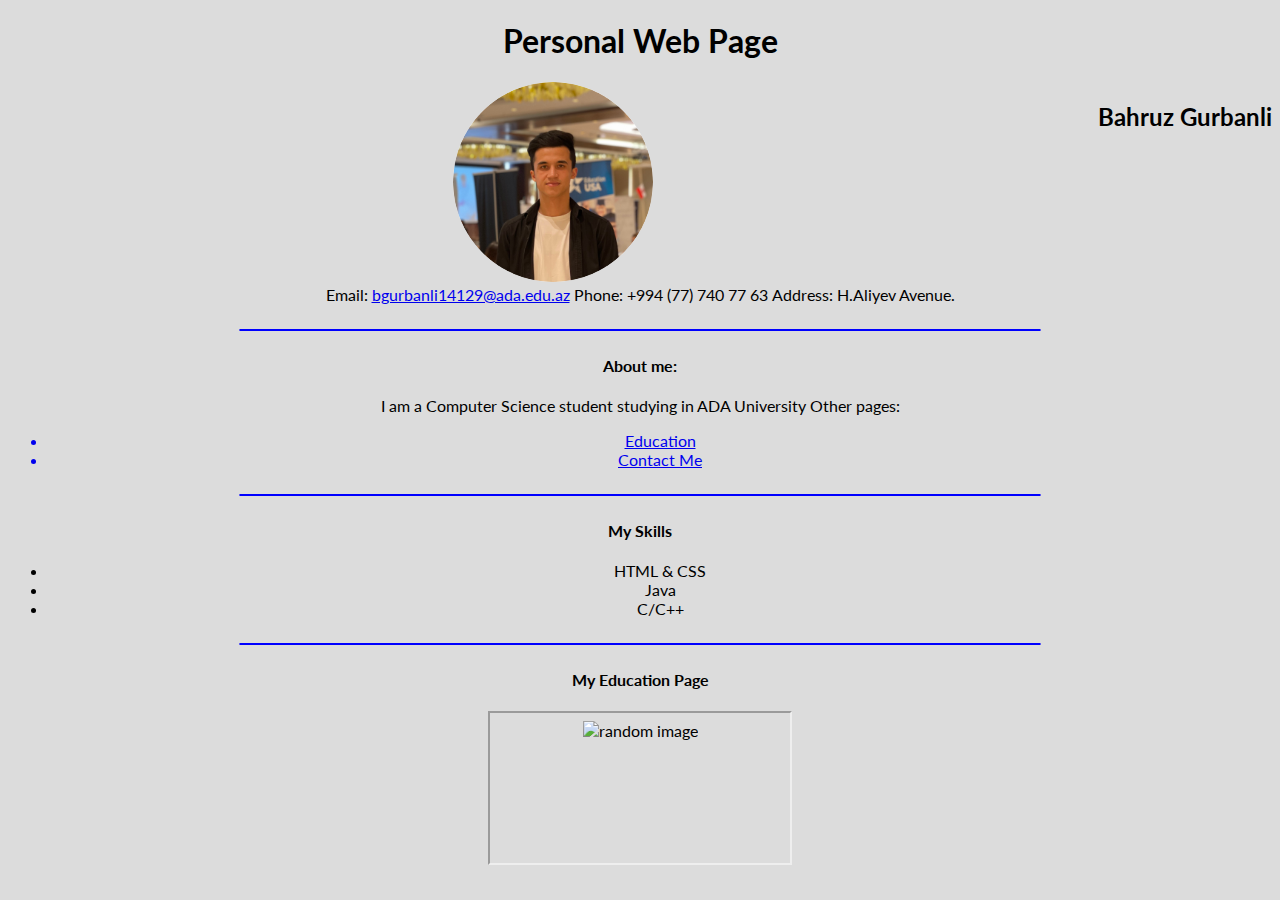
==== index.html @ 8451998f "updated the structure" ====
<!DOCTYPE html>
<html lang="en">
<head>
    <meta charset="UTF-8">
    <meta name="viewport" content="width=device-width, initial-scale=1.0">
    <title>My Personal Web Page</title>
    <link rel="shortcut icon" href="assets/icons/favicon.ico" type="image/x-icon">
    <link rel="stylesheet" href="./assets/style/style.css">
    <link rel="preconnect" href="https://fonts.googleapis.com">
    <link rel="preconnect" href="https://fonts.gstatic.com" crossorigin>
    <link href="https://fonts.googleapis.com/css2?family=Lato:wght@300&family=Martian+Mono:wght@200&display=swap" rel="stylesheet">
</head>
<body>
    <h1>Personal Web Page</h1>
        <div id="container-profile">
        <img src="assets/img/profile.png" id="profile-photo" width="200px" height="200px" alt="My Profile Picture"></td>
                <h2>Bahruz Gurbanli</h2>
                <br>
                <p>Email: <a href="mailto: bgurbanli14129@ada.edu.az">bgurbanli14129@ada.edu.az</a></p>
                <p>Phone: +994 (77) 740 77 63</p>
                <p>Address: H.Aliyev Avenue.</p>
        </div>
    <hr>
    <h4>About me: </h4>
    <p>I am a Computer Science student studying in ADA University</p>
    <p>Other pages: 
        <ul>
            <a href="public/education.html"><li>Education</li></a>
            <a href="public/contact-me.html"><li>Contact Me</li></a>
        </ul>
    </p>
    <hr>
    <h4>My Skills</h4>
    <ul>
        <li>HTML & CSS</li>
        <li>Java</li>
        <li>C/C++</li>
    </ul>
    <hr>
    <h4>My Education Page</h4>
    <iframe src="public/education.html"></iframe>
</body>
</html>
---- assets/style/style.css ----
body {
    background-color:gainsboro;
    font-family: 'Lato', sans-serif;
    text-align: center;
}

#profile-container {
    display: flex;
}

#profile-container img, p, h2 {
    display: inline;
}

#profile-container p, h2 {
    float: right;
}

#profile-photo {
    border-radius: 200px;
    transition-duration: 100ms;
}

#profile-photo:hover {
    border-radius: 200px;
    transition-duration: 100ms;
    width: 220px;
    height: 220px;
}

hr {
    margin-top: 25px;
    margin-bottom: 25px;
    width: 800px;
    border: 1.5px solid blue;
    border-radius: 5px;
}
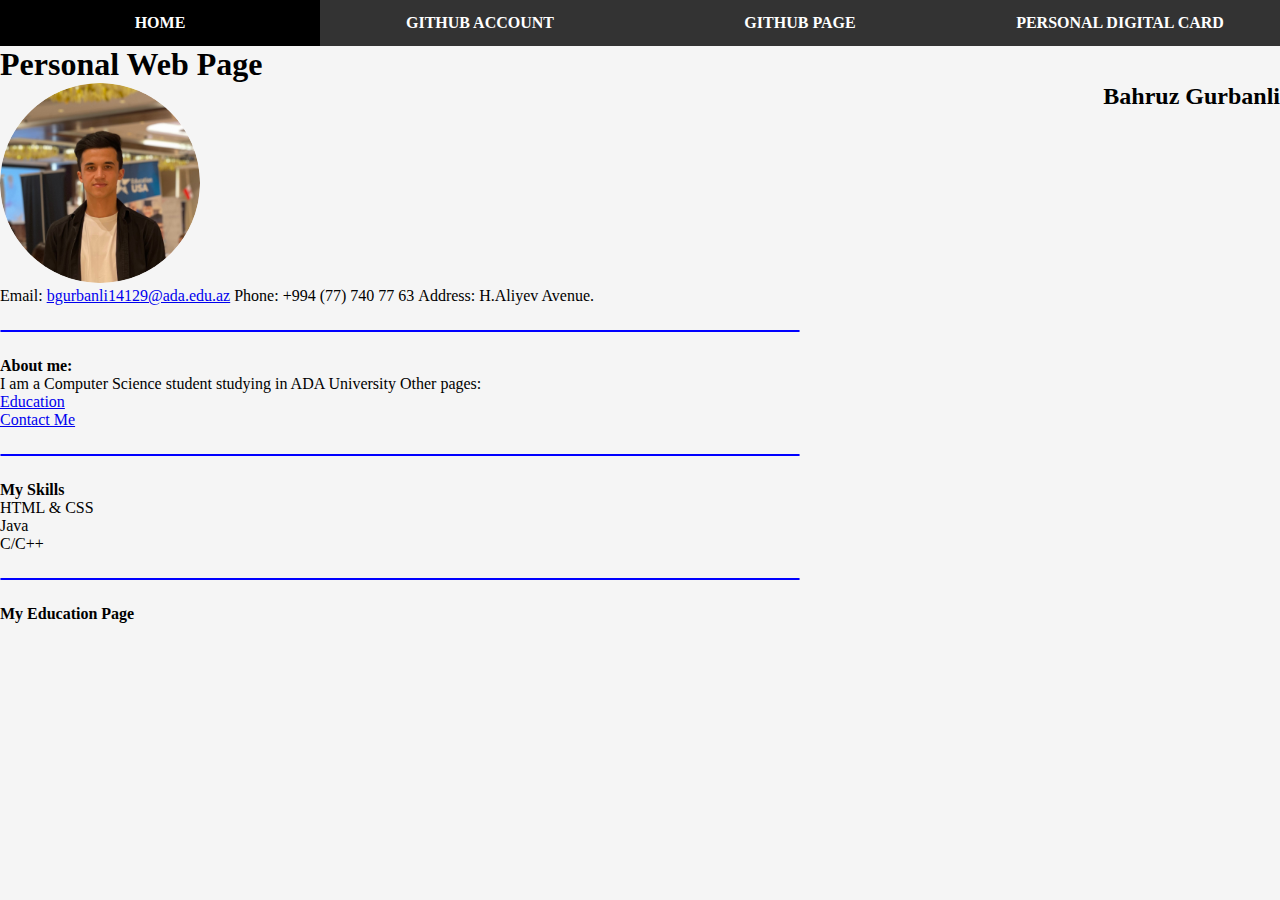
==== commit d0323109: "Navigation bar added" ====
--- a/index.html
+++ b/index.html
@@ -2,15 +2,27 @@
 <html lang="en">
 <head>
     <meta charset="UTF-8">
+    <title>My Personal Web Page</title>
     <meta name="viewport" content="width=device-width, initial-scale=1.0">
-    <title>My Personal Web Page</title>
+
     <link rel="shortcut icon" href="assets/icons/favicon.ico" type="image/x-icon">
     <link rel="stylesheet" href="./assets/style/style.css">
-    <link rel="preconnect" href="https://fonts.googleapis.com">
-    <link rel="preconnect" href="https://fonts.gstatic.com" crossorigin>
-    <link href="https://fonts.googleapis.com/css2?family=Lato:wght@300&family=Martian+Mono:wght@200&display=swap" rel="stylesheet">
 </head>
 <body>
+    
+    <!-- Navigation Bar -->
+    
+    <nav id="nav-bar">
+        <ul class="navigation-container">
+            <li><a href="index.html">Home</a></li>
+            <li><a href="https://github.com/behruzgurbanli">Github Account</a></li>
+            <li><a href="https://github.com/behruzgurbanli/web-and-mobile-behruzgurbanli">Github Page</a></li>
+            <li><a href="public/card.html">Personal Digital Card</a></li>
+        </ul>
+    </nav>
+
+    <!-- Navigation Bar End-->
+
     <h1>Personal Web Page</h1>
         <div id="container-profile">
         <img src="assets/img/profile.png" id="profile-photo" width="200px" height="200px" alt="My Profile Picture"></td>
@@ -38,6 +50,5 @@
     </ul>
     <hr>
     <h4>My Education Page</h4>
-    <iframe src="public/education.html"></iframe>
 </body>
 </html>--- a/assets/style/style.css
+++ b/assets/style/style.css
@@ -1,8 +1,62 @@
+* {
+    margin: 0;
+    padding: 0;
+    box-sizing: border-box;
+}
+
+
 body {
-    background-color:gainsboro;
-    font-family: 'Lato', sans-serif;
+    background-color: #f5f5f5;
+    color: #000000;
+}
+
+
+#nav-bar {
+    background-color: #333;
+}
+
+.navigation-container {
+    width: 100%;
+    list-style-type: none;
+    overflow: hidden;
+    justify-content: space-evenly;
+}
+
+.navigation-container li {
+    float: left;
+    width: 25%;
+}
+
+.navigation-container a {
+    display: block;
+    text-transform: uppercase;
     text-align: center;
+    padding: 14px 16px;
+    font-weight: 600;
+    color: #ffffff;
+    text-decoration: none;
+    align-items: center;
+    justify-content: center;
+    transition-duration: 300ms;
 }
+
+.navigation-container a:hover {
+    transition-duration: 300ms;
+    background-color: #000000;
+}
+
+
+
+
+
+
+
+
+
+
+
+
+
 
 #profile-container {
     display: flex;
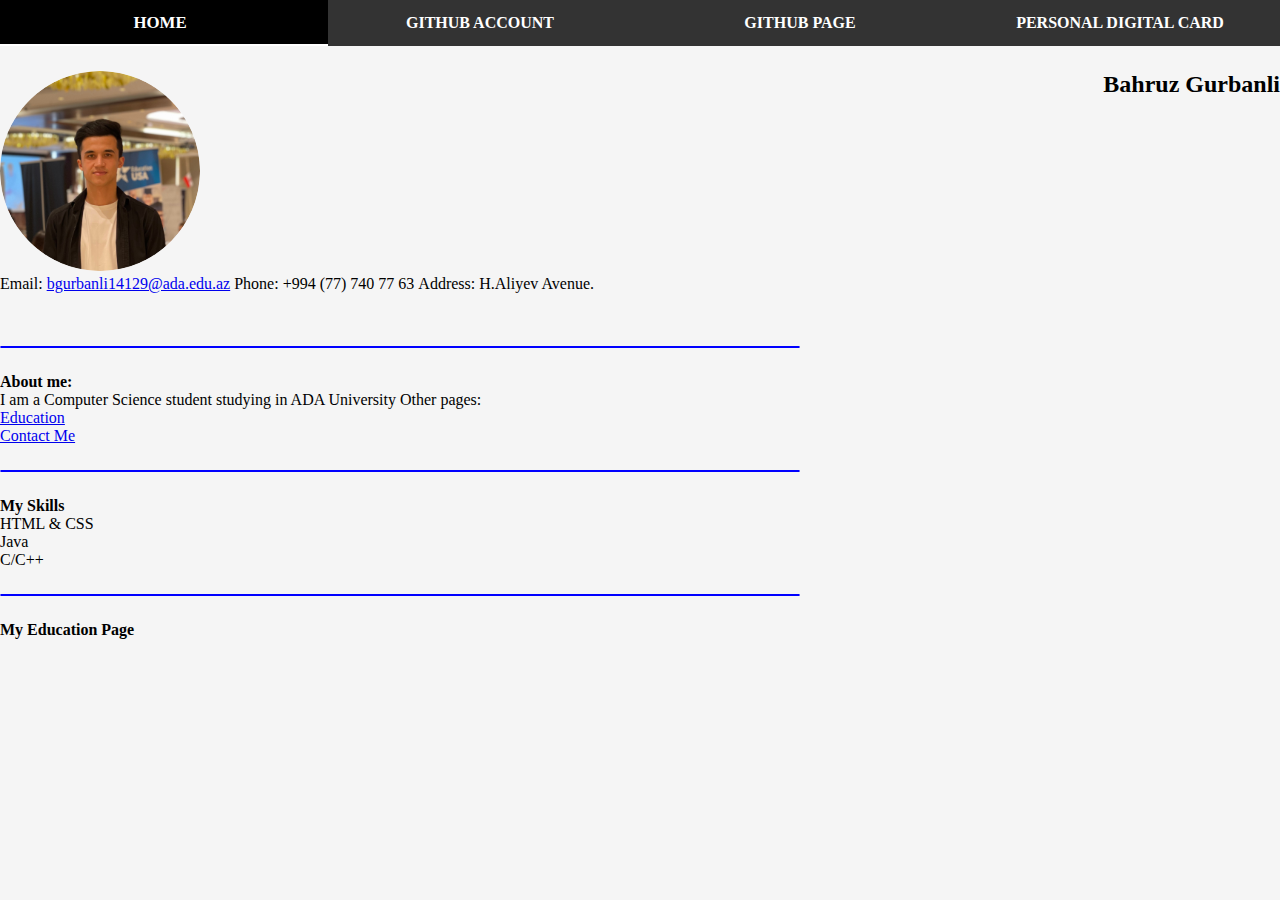
==== commit ff3ec639: "Nav bar updated" ====
--- a/index.html
+++ b/index.html
@@ -22,16 +22,14 @@
     </nav>
 
     <!-- Navigation Bar End-->
-
-    <h1>Personal Web Page</h1>
-        <div id="container-profile">
+    <div id="profile">
         <img src="assets/img/profile.png" id="profile-photo" width="200px" height="200px" alt="My Profile Picture"></td>
-                <h2>Bahruz Gurbanli</h2>
-                <br>
-                <p>Email: <a href="mailto: bgurbanli14129@ada.edu.az">bgurbanli14129@ada.edu.az</a></p>
-                <p>Phone: +994 (77) 740 77 63</p>
-                <p>Address: H.Aliyev Avenue.</p>
-        </div>
+            <h2>Bahruz Gurbanli</h2>
+            <br>
+            <p>Email: <a href="mailto: bgurbanli14129@ada.edu.az">bgurbanli14129@ada.edu.az</a></p>
+            <p>Phone: +994 (77) 740 77 63</p>
+            <p>Address: H.Aliyev Avenue.</p>
+    </div>
     <hr>
     <h4>About me: </h4>
     <p>I am a Computer Science student studying in ADA University</p>
--- a/assets/style/style.css
+++ b/assets/style/style.css
@@ -38,21 +38,37 @@
     align-items: center;
     justify-content: center;
     transition-duration: 300ms;
+    position: relative;
+    transition: transform 1s;
+}
+
+.navigation-container a::before {
+    content: "";
+    position: absolute;
+    bottom: 0;
+    left: 0;
+    width: 0;
+    height: 3px;
+    background-color: #ffffff;
+    transition: width 1s;
+}
+
+.navigation-container a:hover::before {
+    width: 100%;
 }
 
 .navigation-container a:hover {
     transition-duration: 300ms;
+    transform: scale(1.05);
     background-color: #000000;
 }
 
 
 
-
-
-
-
-
-
+#profile {
+    margin-top: 25px;
+    height: 250px;
+}
 
 
 
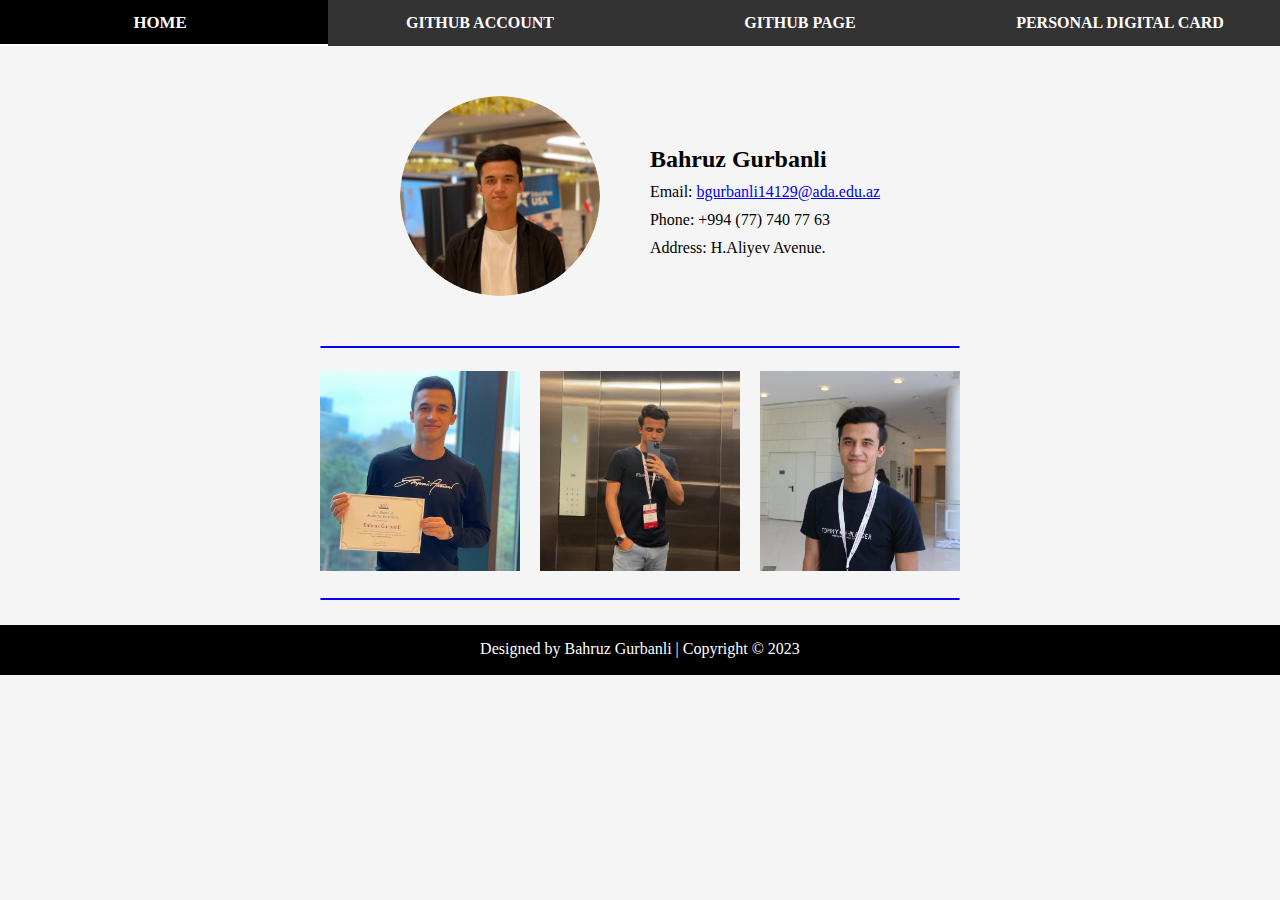
==== commit 51f7106b: "Gallery added. Card added." ====
--- a/index.html
+++ b/index.html
@@ -22,31 +22,49 @@
     </nav>
 
     <!-- Navigation Bar End-->
+
+    <!-- Profile -->
+
     <div id="profile">
-        <img src="assets/img/profile.png" id="profile-photo" width="200px" height="200px" alt="My Profile Picture"></td>
+        <div id="profile-photo">
+            <img src="assets/img/profile.png" width="200px" height="200px" alt="My Profile Picture"></td>
+        </div>
+        <div class="text-container">
             <h2>Bahruz Gurbanli</h2>
-            <br>
             <p>Email: <a href="mailto: bgurbanli14129@ada.edu.az">bgurbanli14129@ada.edu.az</a></p>
             <p>Phone: +994 (77) 740 77 63</p>
             <p>Address: H.Aliyev Avenue.</p>
+        </div>
     </div>
+
+    <!-- Profile End -->
+    
     <hr>
-    <h4>About me: </h4>
-    <p>I am a Computer Science student studying in ADA University</p>
-    <p>Other pages: 
-        <ul>
-            <a href="public/education.html"><li>Education</li></a>
-            <a href="public/contact-me.html"><li>Contact Me</li></a>
-        </ul>
-    </p>
+
+    <!-- Gallery -->
+
+    <div id="gallery-container">
+        <div class="gallery-image">
+          <img src="assets/img/img1.jpeg" alt="my image 1">
+        </div>
+        <div class="gallery-image">
+            <img src="assets/img/img2.jpeg" alt="my image 2">
+        </div>
+        <div class="gallery-image">
+              <img src="assets/img/img3.jpeg" alt="my image 3">
+        </div>
+    </div>
+
+    <!-- Gallery End -->
+
     <hr>
-    <h4>My Skills</h4>
-    <ul>
-        <li>HTML & CSS</li>
-        <li>Java</li>
-        <li>C/C++</li>
-    </ul>
-    <hr>
-    <h4>My Education Page</h4>
+
+    <!-- Footer -->
+
+    <footer>
+        <p>Designed by Bahruz Gurbanli | Copyright &copy  2023</p>
+    </footer>
+
+    <!-- Footer End -->
 </body>
 </html>--- a/assets/style/style.css
+++ b/assets/style/style.css
@@ -63,45 +63,91 @@
     background-color: #000000;
 }
 
-
-
 #profile {
     margin-top: 25px;
     height: 250px;
+    display: flex;
+    flex-direction: row;
+    align-items: center;
+    justify-content: center;
 }
 
-
-
-
-
-#profile-container {
-    display: flex;
+.text-container {
+    margin-left: 50px;
 }
 
-#profile-container img, p, h2 {
-    display: inline;
+.text-container * {
+    margin-top: 10px;
 }
 
-#profile-container p, h2 {
-    float: right;
+.text-container h2 {
+    /* MUST BE EDITED */
 }
 
 #profile-photo {
-    border-radius: 200px;
-    transition-duration: 100ms;
+    width: 200px;
+    display: flex;
+    justify-content: center;
 }
 
-#profile-photo:hover {
+#profile-photo img {
     border-radius: 200px;
-    transition-duration: 100ms;
+    transition-duration: 200ms;
+}
+
+#profile-photo img:hover {
+    border-radius: 200px;
+    transition-duration: 200ms;
     width: 220px;
     height: 220px;
 }
 
+
 hr {
     margin-top: 25px;
     margin-bottom: 25px;
-    width: 800px;
+    width: 50%;
     border: 1.5px solid blue;
     border-radius: 5px;
+    margin-left: 25%;
+    padding: 0;  
+}
+
+
+#gallery-container {
+    display: flex;
+    justify-content: center;
+    align-items: center;
+    height: 200px;
+}
+
+#gallery-container:hover .gallery-image:not(:hover) {
+    filter: grayscale(100%);
+    opacity: 50%;
+}
+  
+.gallery-image {
+    position: relative;
+    padding: 10px;
+    transition: 300ms;
+}
+  
+.gallery-image img {
+    width: 200px;
+    height: 200px;
+}
+
+footer {
+    background-color: #000000;
+    width: 100%;
+    color: #ffffff;
+    text-align: center;
+    height: 50px;
+    margin-top: 10px;
+    bottom: 0;
+    left: 0;
+    position: relative;
+}
+footer p {
+    padding: 15px;
 }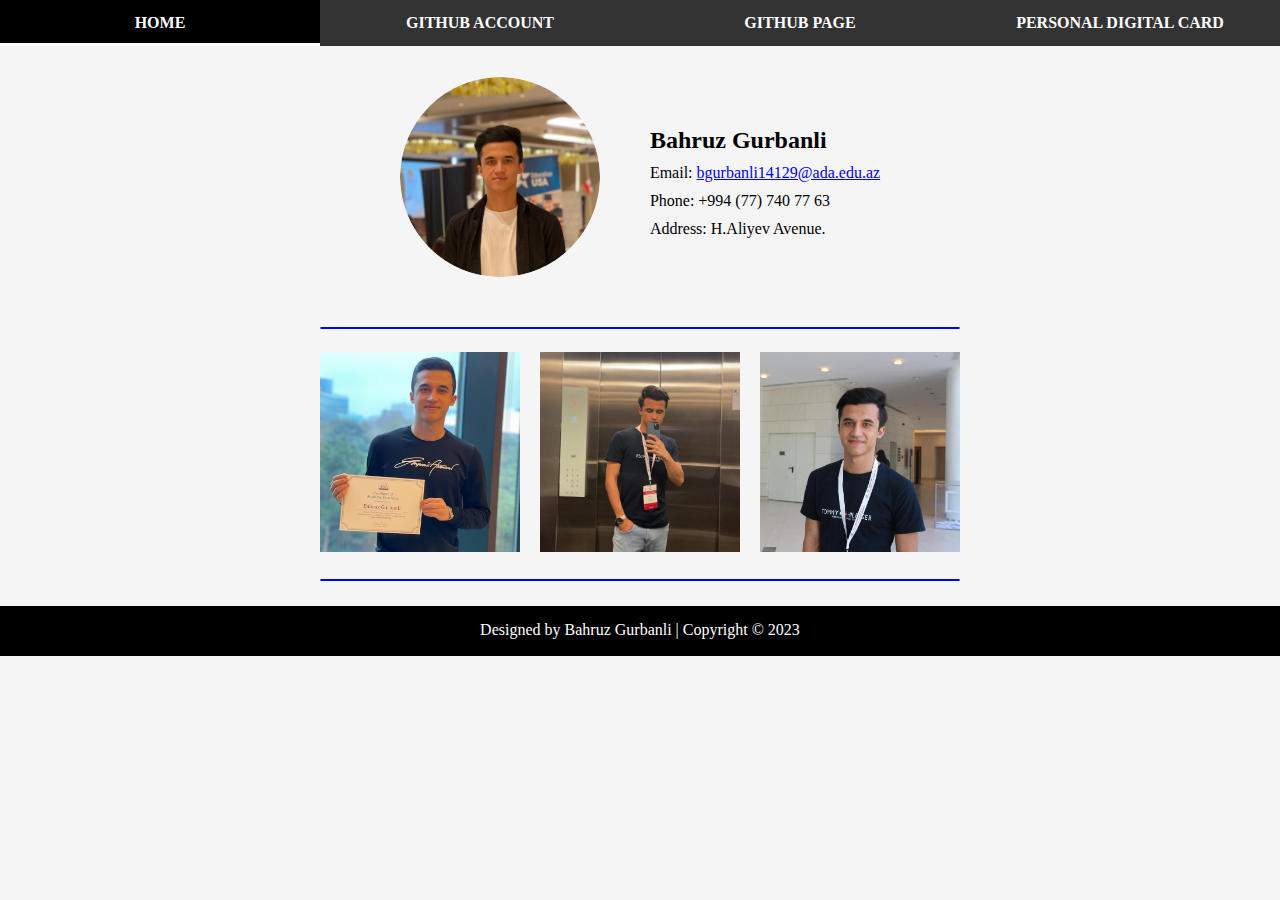
==== commit c636711d: "Navigation bar activeness" ====
--- a/index.html
+++ b/index.html
@@ -14,7 +14,7 @@
     
     <nav id="nav-bar">
         <ul class="navigation-container">
-            <li><a href="index.html">Home</a></li>
+            <li class="active-section"><a href="index.html">Home</a></li>
             <li><a href="https://github.com/behruzgurbanli">Github Account</a></li>
             <li><a href="https://github.com/behruzgurbanli/web-and-mobile-behruzgurbanli">Github Page</a></li>
             <li><a href="public/card.html">Personal Digital Card</a></li>
@@ -22,6 +22,8 @@
     </nav>
 
     <!-- Navigation Bar End-->
+
+    <hr>
 
     <!-- Profile -->
 
@@ -58,7 +60,7 @@
     <!-- Gallery End -->
 
     <hr>
-
+    
     <!-- Footer -->
 
     <footer>
--- a/assets/style/style.css
+++ b/assets/style/style.css
@@ -12,7 +12,10 @@
 
 
 #nav-bar {
+    top: 0;
+    position: fixed;
     background-color: #333;
+    width: 100%;
 }
 
 .navigation-container {
@@ -59,8 +62,15 @@
 
 .navigation-container a:hover {
     transition-duration: 300ms;
-    transform: scale(1.05);
     background-color: #000000;
+}
+
+.active-section {
+    background-color: #000000;
+}
+
+.active-section a::before {
+    width: 100%;
 }
 
 #profile {
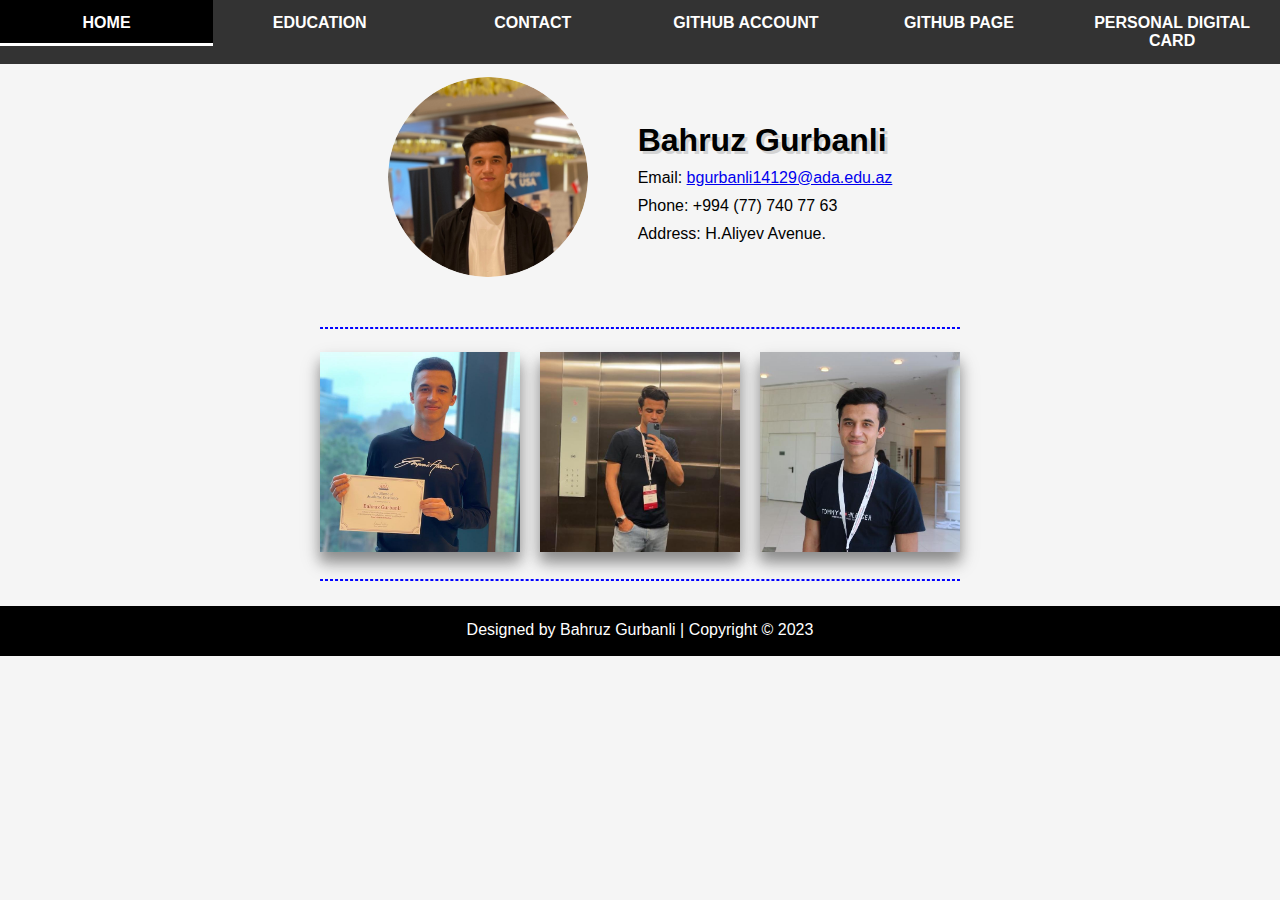
==== commit adbedaa0: "new pages added" ====
--- a/index.html
+++ b/index.html
@@ -4,7 +4,6 @@
     <meta charset="UTF-8">
     <title>My Personal Web Page</title>
     <meta name="viewport" content="width=device-width, initial-scale=1.0">
-
     <link rel="shortcut icon" href="assets/icons/favicon.ico" type="image/x-icon">
     <link rel="stylesheet" href="./assets/style/style.css">
 </head>
@@ -15,6 +14,8 @@
     <nav id="nav-bar">
         <ul class="navigation-container">
             <li class="active-section"><a href="index.html">Home</a></li>
+            <li><a href="public/education.html">Education</a></li>
+            <li><a href="public/contact-me.html">Contact</a></li>
             <li><a href="https://github.com/behruzgurbanli">Github Account</a></li>
             <li><a href="https://github.com/behruzgurbanli/web-and-mobile-behruzgurbanli">Github Page</a></li>
             <li><a href="public/card.html">Personal Digital Card</a></li>
@@ -22,7 +23,6 @@
     </nav>
 
     <!-- Navigation Bar End-->
-
     <hr>
 
     <!-- Profile -->
@@ -32,7 +32,7 @@
             <img src="assets/img/profile.png" width="200px" height="200px" alt="My Profile Picture"></td>
         </div>
         <div class="text-container">
-            <h2>Bahruz Gurbanli</h2>
+            <h1>Bahruz Gurbanli</h1>
             <p>Email: <a href="mailto: bgurbanli14129@ada.edu.az">bgurbanli14129@ada.edu.az</a></p>
             <p>Phone: +994 (77) 740 77 63</p>
             <p>Address: H.Aliyev Avenue.</p>
--- a/assets/style/style.css
+++ b/assets/style/style.css
@@ -6,6 +6,7 @@
 
 
 body {
+    font-family: Helvetica, sans-serif;
     background-color: #f5f5f5;
     color: #000000;
 }
@@ -27,7 +28,7 @@
 
 .navigation-container li {
     float: left;
-    width: 25%;
+    width: 16.65%;
 }
 
 .navigation-container a {
@@ -90,8 +91,8 @@
     margin-top: 10px;
 }
 
-.text-container h2 {
-    /* MUST BE EDITED */
+.text-container h1 {
+    text-shadow: 3px 3px #d3d3d3;
 }
 
 #profile-photo {
@@ -121,6 +122,7 @@
     border-radius: 5px;
     margin-left: 25%;
     padding: 0;  
+    border-style: dashed;
 }
 
 
@@ -145,6 +147,7 @@
 .gallery-image img {
     width: 200px;
     height: 200px;
+    box-shadow: 0 10px 12px 0 rgba(0, 0, 0, 0.3), 0 10px 20px 0 rgba(0, 0, 0, 0.2);
 }
 
 footer {
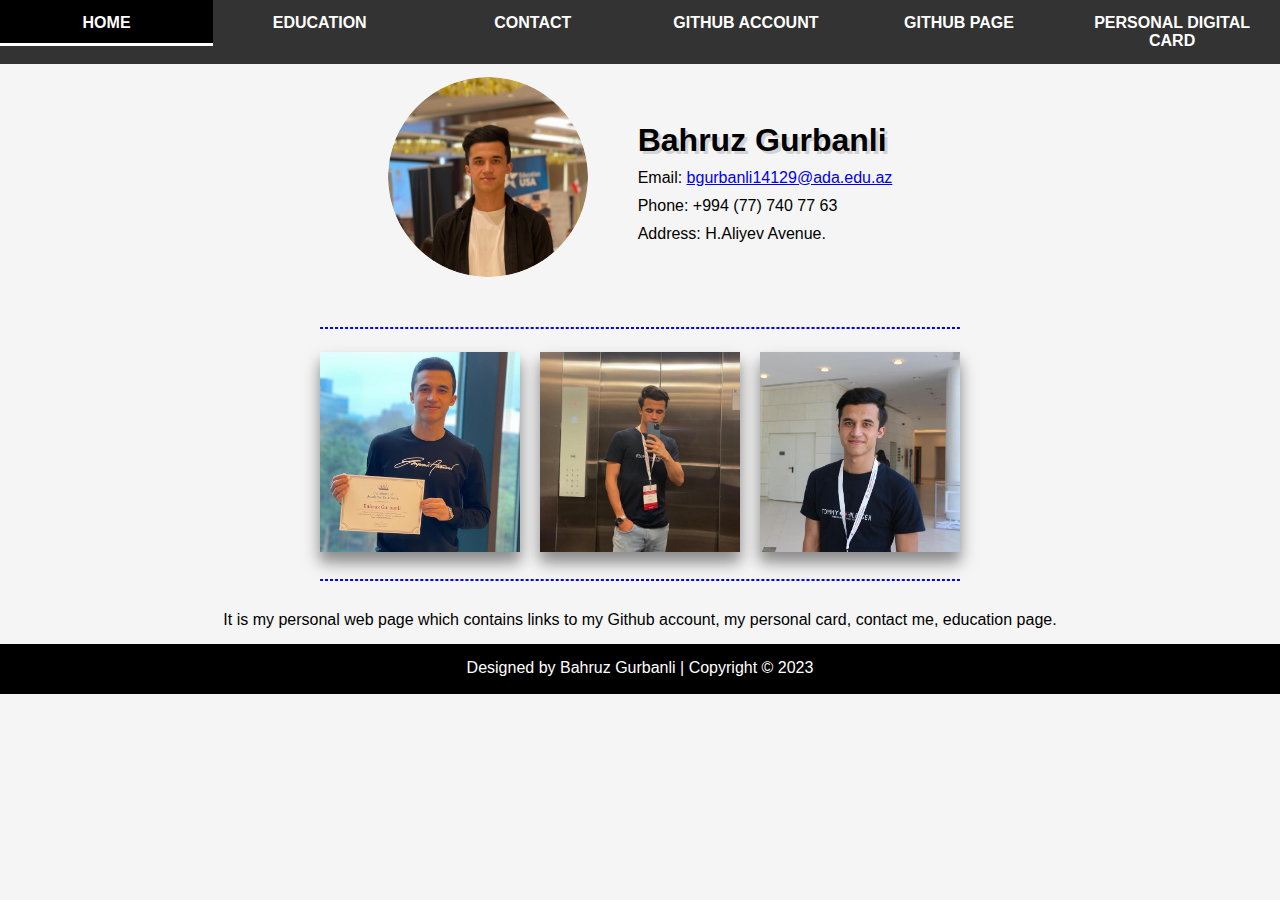
==== commit 92c92b85: "all done" ====
--- a/index.html
+++ b/index.html
@@ -17,7 +17,7 @@
             <li><a href="public/education.html">Education</a></li>
             <li><a href="public/contact-me.html">Contact</a></li>
             <li><a href="https://github.com/behruzgurbanli">Github Account</a></li>
-            <li><a href="https://github.com/behruzgurbanli/web-and-mobile-behruzgurbanli">Github Page</a></li>
+            <li><a href="https://behruzgurbanli.github.io/web-and-mobile-behruzgurbanli/">Github Page</a></li>
             <li><a href="public/card.html">Personal Digital Card</a></li>
         </ul>
     </nav>
@@ -60,6 +60,8 @@
     <!-- Gallery End -->
 
     <hr>
+
+    <p class="text">It is my personal web page which contains links to my Github account, my personal card, contact me, education page.</p>
     
     <!-- Footer -->
 
--- a/assets/style/style.css
+++ b/assets/style/style.css
@@ -163,4 +163,72 @@
 }
 footer p {
     padding: 15px;
-}+}
+
+.contact-me-text {
+    text-align: center;
+    padding: 10px;
+}
+
+#contact-form {
+    position: relative;
+    margin-left: 25%;
+    margin-right: 25%;
+    width: 50%;
+    justify-content: center;
+}
+
+#contact-form div, input, textarea {
+    margin: 5px;
+    padding: 5px;
+    width: 50%;
+    font-family: Arial, Helvetica, sans-serif;
+    height: 27px;
+    border-radius: 5px;
+    border: 0.7px solid gray;
+}
+
+#contact-form textarea {
+    height: 100px;
+}
+
+#contact-form #button {
+    background-color: deepskyblue;
+    color: white;
+    width: 100px;
+    border: 0;
+    border-radius: 25px;
+    margin-right: 100px;
+    font-weight: bolder;
+}
+
+.text {
+    text-align: center;
+    padding: 5px;
+}
+
+.box-container {
+    margin-left: 25%;
+    width: 50%;
+    padding-left: 20px;
+}
+
+.box-container li span {
+    font-weight: 800;
+    padding: 5px 10px 5px 10px;
+    background-color: gray;
+    color: #ffffff;
+}
+
+.box-container p {
+    padding-top: 10px;
+}
+
+.skills {
+    display: flex;
+}
+
+.skills li {
+    padding: 10px;
+    margin-right: 50px;
+}
